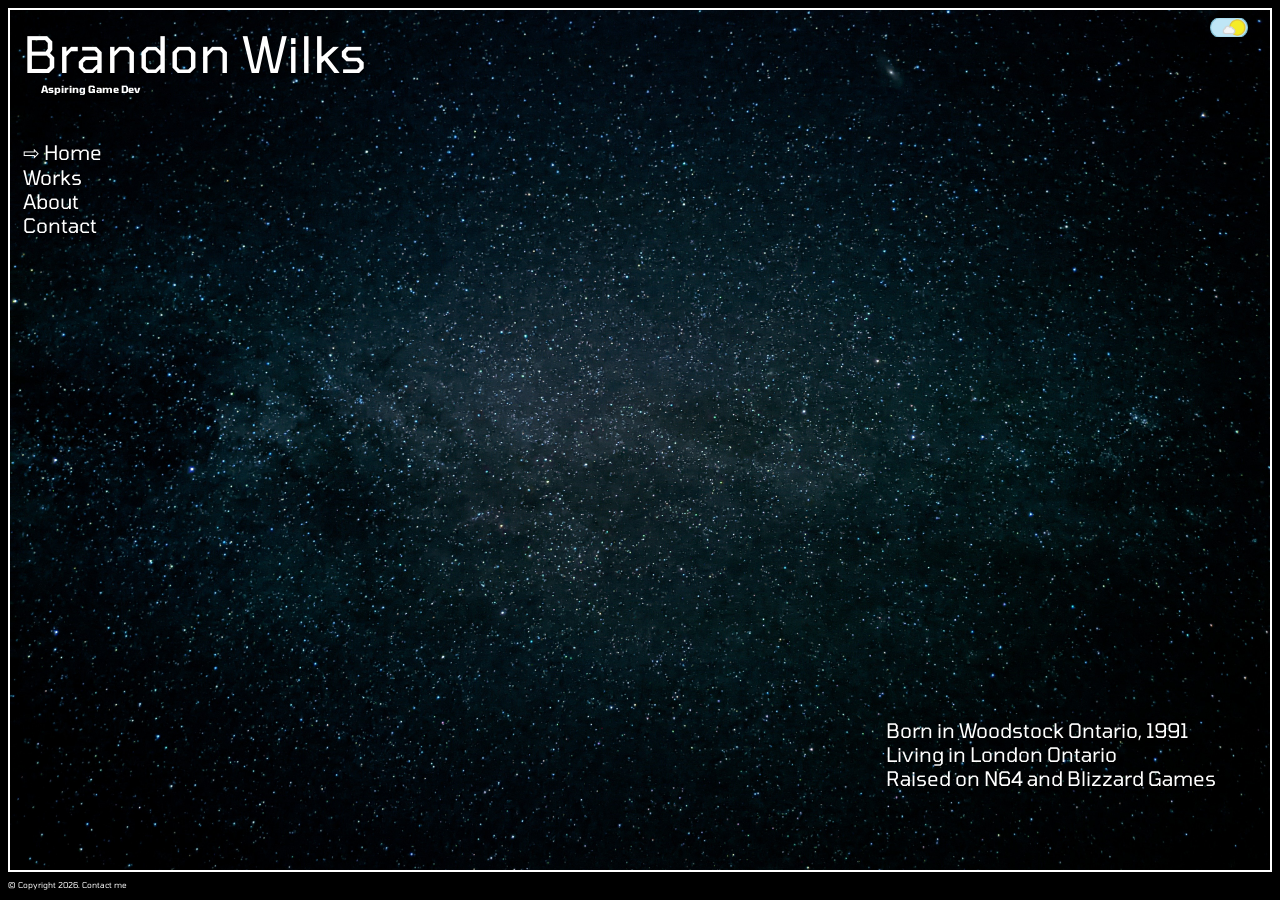
==== index.html @ 19c2da0e "Add files via upload" ====
<!doctype html>
<html>
	<head>
		<meta charset="utf-8">
		<meta name="viewport" content="width=device-width, initial-scale=1">
		
		<link href="main.css" rel="stylesheet" media="screen">
		
		<link href="https://fonts.googleapis.com/css2?family=Tomorrow:ital,wght@0,100;0,200;0,300;0,400;0,500;0,600;0,700;0,800;0,900;1,100;1,200;1,300;1,400;1,500;1,600;1,700;1,800;1,900&display=swap" rel="stylesheet">        
		
		<title>Brandon W</title>
	</head>
	
	<body>
        <div class="floating-container">
            <header>
                <h1>Brandon Wilks</h1>
                <h5>Aspiring Game Dev</h5>
            </header>
            
            <nav>
                <ul>
                    
                    <li><a href=#>⇨ Home</a></li>
                    <li><a href="works.html">Works</a></li>
                    <li><a href="about.html">About</a></li>
                    <li><a href="contact.html">Contact</a></li>
                </ul>
            </nav>
            
            <main></main>

            <button class="day-night-btn" onclick="toggleMode()"></button>
            <script>
                function toggleMode() {
                    document.querySelector('.floating-container').classList.toggle('light-mode');
                    document.querySelector('.day-night-btn').classList.toggle('light-mode');
                }
            </script>
            
            <div class="float-right">
                <p> Born in Woodstock Ontario, 1991<br>
                    Living in London Ontario<br>
                    Raised on N64 and Blizzard Games<br>
                </p>
            </div>
        </div>
        
        <footer>
            <p>&copy; Copyright 2026. Contact <a href="mailto:brandonmwilks@gmail.com">me</a></p>
        </footer>
	</body>
</html>
---- main.css ----
.tomorrow-thin {
    font-family: "Tomorrow", sans-serif;
    font-weight: 100;
    font-style: normal;
  }
  
  .tomorrow-extralight {
    font-family: "Tomorrow", sans-serif;
    font-weight: 200;
    font-style: normal;
  }
  
  .tomorrow-light {
    font-family: "Tomorrow", sans-serif;
    font-weight: 300;
    font-style: normal;
  }
  
  .tomorrow-regular {
    font-family: "Tomorrow", sans-serif;
    font-weight: 400;
    font-style: normal;
  }
  
  .tomorrow-medium {
    font-family: "Tomorrow", sans-serif;
    font-weight: 500;
    font-style: normal;
  }
  
  .tomorrow-semibold {
    font-family: "Tomorrow", sans-serif;
    font-weight: 600;
    font-style: normal;
  }
  
  .tomorrow-bold {
    font-family: "Tomorrow", sans-serif;
    font-weight: 700;
    font-style: normal;
  }
  
  .tomorrow-extrabold {
    font-family: "Tomorrow", sans-serif;
    font-weight: 800;
    font-style: normal;
  }
  
  .tomorrow-black {
    font-family: "Tomorrow", sans-serif;
    font-weight: 900;
    font-style: normal;
  }
  
  .tomorrow-thin-italic {
    font-family: "Tomorrow", sans-serif;
    font-weight: 100;
    font-style: italic;
  }
  
  .tomorrow-extralight-italic {
    font-family: "Tomorrow", sans-serif;
    font-weight: 200;
    font-style: italic;
  }
  
  .tomorrow-light-italic {
    font-family: "Tomorrow", sans-serif;
    font-weight: 300;
    font-style: italic;
  }
  
  .tomorrow-regular-italic {
    font-family: "Tomorrow", sans-serif;
    font-weight: 400;
    font-style: italic;
  }
  
  .tomorrow-medium-italic {
    font-family: "Tomorrow", sans-serif;
    font-weight: 500;
    font-style: italic;
  }
  
  .tomorrow-semibold-italic {
    font-family: "Tomorrow", sans-serif;
    font-weight: 600;
    font-style: italic;
  }
  
  .tomorrow-bold-italic {
    font-family: "Tomorrow", sans-serif;
    font-weight: 700;
    font-style: italic;
  }
  
  .tomorrow-extrabold-italic {
    font-family: "Tomorrow", sans-serif;
    font-weight: 800;
    font-style: italic;
  }
  
  .tomorrow-black-italic {
    font-family: "Tomorrow", sans-serif;
    font-weight: 900;
    font-style: italic;
  }
  

body {
    font-family: 'Tomorrow', sans-serif;
    font-weight: 400;
    background-color: black;
}

.floating-container {
    display: flex;
    flex-direction: column;
    height: 96vh;
    padding: 1%;
    box-sizing: border-box;
    background-image: url('images/nightsky.jpg');
    background-size: cover;
    background-position: center;
    background-repeat: no-repeat;
    box-shadow: 0 0 10px rgba(0, 0, 0, 0.1);
    border: 2px solid white;
    margin: 0 auto;
    color: white;
    text-shadow: 2px 2px 5px black;
}
.floating-container.light-mode {
  background-image: url('images/MornSkyClipped.png');
  background-size: cover;
  background-position: center;
  background-repeat: no-repeat;
  color: black;
  text-shadow: 2px 2px 5px white;
}

.day-night-btn{
  position: fixed;
  right: 2.5%;
  top: 2%;
  width: 3%;
  height: auto;
  aspect-ratio: 2;
  background-image: url('images/daytoggle.png');
  background-size: cover;
  background-position: center;
  background-repeat: no-repeat;
  background-color: transparent;
  border: none;
  cursor: pointer;
  outline: none;
}
.day-night-btn.light-mode {
  background-image: url('images/nighttoggle.png');
}

.float-right{
    font-size: clamp(10px, 2vw, 20px);
    position: fixed;
    right: 5%;
    bottom: 10%;
}


.about-float{
    padding-top:5%;
    display: flex;
    flex-direction: row;
    padding-left: 10%;
}

.float-item{
    display: flex;
    flex-direction: column;
    text-align: left;
}

.resized-img {
    width: 50%;
    height: auto;
}

ul{
    font-size: clamp(10px, 2vw, 20px);
    display: flex;
    flex-direction: column;
    list-style: none;
    padding: 0;
    margin: 0;
    margin-top: 5vh;
    margin-bottom: 5vh;
    justify-content: space-evenly;
    align-items: left;
}
.gameList{
    padding: 0;
    margin: 0;
    display: flex;
    flex-direction: row;
    align-items: center;
    justify-content: space-evenly;
}

a{
    text-decoration: none;
    color: inherit;
}

header h1 {
    font-size: clamp(25px, 5vw, 50px);
    text-align: left;
    margin: 0;
    padding: 0;
}

header h5 {
    font-size: clamp(5px, 1vw, 10px);
    text-align: left;
    margin: 0;
    padding: 0;
    padding-left: 2vh;
}

h1 {
    font-size: clamp(15px, 3vw, 30px);
    font-weight: 400;
    text-shadow: 2px 2px 4px rgba(0, 0, 0, 0.6);
}

.game-container {
  display: flex;
  justify-content: center;
  align-items: center;
  height: 100vh;
  background-color: transparent;
}

iframe {
  width: 800px;
  height: 600px;
  border: none;
}

footer{
    font-size: clamp(4px, 1vw, 8px);
    color: white;
    margin-top: 0px;
    margin-bottom: 0px;
    padding-top: 0px;
    padding-bottom: 0px;
}

@media (max-width: 425px) {

  .floating-container {
    display: flex;
    flex-direction: column;
    height: 96vh;
    padding: 1%;
    box-sizing: border-box;
    margin: 0px;
    margin-bottom: 2vh;
  }
  .about-float{
    padding-top:5%;
    display: flex;
    flex-direction: column;
    gap: 10px;
    padding-left: 10%;
    align-items: left;
  }

  .float-item{
    display: flex;
    flex-direction: row;
    gap: 10px;
    text-align: left;
  }

}
@media (max-width: 768px) {

  .about-float{
    flex-wrap: wrap;
    row-gap: 10px;
    padding: 0;
  }
  .float-item{
    display: flex;
    flex-direction: row;
    gap: 10px;
    text-align: left;
  }
}
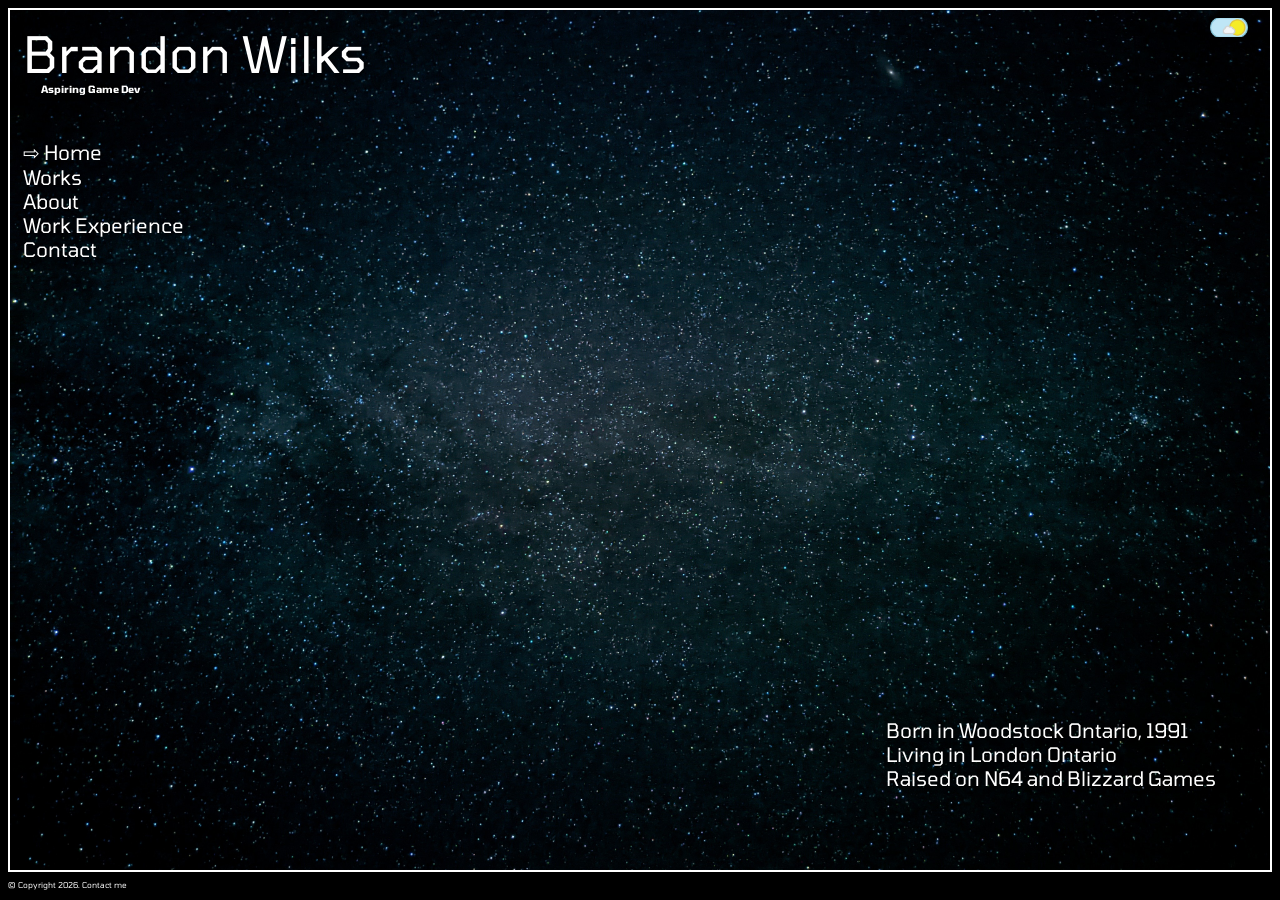
==== commit 095c65fb: "Add files via upload" ====
--- a/index.html
+++ b/index.html
@@ -12,7 +12,7 @@
 	</head>
 	
 	<body>
-        <div class="floating-container">
+        <div class="main-container">
             <header>
                 <h1>Brandon Wilks</h1>
                 <h5>Aspiring Game Dev</h5>
@@ -20,10 +20,10 @@
             
             <nav>
                 <ul>
-                    
                     <li><a href=#>⇨ Home</a></li>
                     <li><a href="works.html">Works</a></li>
                     <li><a href="about.html">About</a></li>
+                    <li><a href="resume.html">Work Experience</a></li>
                     <li><a href="contact.html">Contact</a></li>
                 </ul>
             </nav>
@@ -33,7 +33,7 @@
             <button class="day-night-btn" onclick="toggleMode()"></button>
             <script>
                 function toggleMode() {
-                    document.querySelector('.floating-container').classList.toggle('light-mode');
+                    document.querySelector('.main-container').classList.toggle('light-mode');
                     document.querySelector('.day-night-btn').classList.toggle('light-mode');
                 }
             </script>
--- a/main.css
+++ b/main.css
@@ -107,29 +107,29 @@
   }
   
 
-body {
+  body {
     font-family: 'Tomorrow', sans-serif;
     font-weight: 400;
     background-color: black;
-}
-
-.floating-container {
-    display: flex;
-    flex-direction: column;
-    height: 96vh;
-    padding: 1%;
-    box-sizing: border-box;
-    background-image: url('images/nightsky.jpg');
-    background-size: cover;
-    background-position: center;
-    background-repeat: no-repeat;
-    box-shadow: 0 0 10px rgba(0, 0, 0, 0.1);
-    border: 2px solid white;
-    margin: 0 auto;
-    color: white;
-    text-shadow: 2px 2px 5px black;
-}
-.floating-container.light-mode {
+  }
+
+.main-container {
+  display: flex;
+  flex-direction: column;
+  height: 96vh;
+  padding: 1%;
+  box-sizing: border-box;
+  background-image: url('images/nightsky.jpg');
+  background-size: cover;
+  background-position: center;
+  background-repeat: no-repeat;
+  box-shadow: 0 0 10px rgba(0, 0, 0, 0.1);
+  border: 2px solid white;
+  margin: 0 auto;
+  color: white;
+  text-shadow: 2px 2px 5px black;
+}
+.main-container.light-mode {
   background-image: url('images/MornSkyClipped.png');
   background-size: cover;
   background-position: center;
@@ -159,76 +159,93 @@
 }
 
 .float-right{
-    font-size: clamp(10px, 2vw, 20px);
-    position: fixed;
-    right: 5%;
-    bottom: 10%;
+  font-size: clamp(10px, 2vw, 20px);
+  position: fixed;
+  right: 5%;
+  bottom: 10%;
 }
 
 
 .about-float{
-    padding-top:5%;
-    display: flex;
-    flex-direction: row;
-    padding-left: 10%;
+  padding-top:5%;
+  display: flex;
+  flex-direction: row;
+  padding-left: 10%;
+}
+.resume-float{
+  padding-top:5%;
+  display: grid;
+  grid-template-columns: 1fr 1fr;
+  justify-content: center;
+  align-self: center;
+  gap: 10%;
+  width: 95%;
 }
 
 .float-item{
-    display: flex;
-    flex-direction: column;
-    text-align: left;
+  display: block;
+  flex-direction: column;
+  text-align: left;
 }
 
 .resized-img {
     width: 50%;
     height: auto;
 }
+.tiny-img {
+    width: 20%;
+}
 
 ul{
-    font-size: clamp(10px, 2vw, 20px);
-    display: flex;
-    flex-direction: column;
-    list-style: none;
-    padding: 0;
-    margin: 0;
-    margin-top: 5vh;
-    margin-bottom: 5vh;
-    justify-content: space-evenly;
-    align-items: left;
+  font-size: clamp(10px, 2vw, 20px);
+  display: flex;
+  flex-direction: column;
+  list-style: none;
+  padding: 0;
+  margin: 0;
+  margin-top: 5vh;
+  margin-bottom: 1vh;
+  justify-content: space-evenly;
+  align-items: left;
 }
 .gameList{
-    padding: 0;
-    margin: 0;
-    display: flex;
-    flex-direction: row;
-    align-items: center;
-    justify-content: space-evenly;
+  padding: 0;
+  margin: 0;
+  display: flex;
+  flex-direction: row;
+  align-items: center;
+  justify-content: space-evenly;
 }
 
 a{
-    text-decoration: none;
-    color: inherit;
+  text-decoration: none;
+  color: inherit;
 }
 
 header h1 {
-    font-size: clamp(25px, 5vw, 50px);
-    text-align: left;
-    margin: 0;
-    padding: 0;
+  font-size: clamp(25px, 5vw, 50px);
+  text-align: left;
+  margin: 0;
+  padding: 0;
 }
 
 header h5 {
-    font-size: clamp(5px, 1vw, 10px);
-    text-align: left;
-    margin: 0;
-    padding: 0;
-    padding-left: 2vh;
+  font-size: clamp(5px, 1vw, 10px);
+  text-align: left;
+  margin: 0;
+  padding: 0;
+  padding-left: 2vh;
 }
 
 h1 {
-    font-size: clamp(15px, 3vw, 30px);
-    font-weight: 400;
-    text-shadow: 2px 2px 4px rgba(0, 0, 0, 0.6);
+  font-size: clamp(15px, 3vw, 30px);
+  font-weight: 400;
+  text-shadow: 2px 2px 4px rgba(0, 0, 0, 0.6);
+}
+
+h3 {
+  font-style: bold;
+  padding:0;
 }
 
 .game-container {
@@ -256,22 +273,31 @@
 
 @media (max-width: 425px) {
 
-  .floating-container {
+  .main-container {
     display: flex;
     flex-direction: column;
     height: 96vh;
     padding: 1%;
     box-sizing: border-box;
-    margin: 0px;
-    margin-bottom: 2vh;
+    margin-bottom: 1vh;
   }
   .about-float{
-    padding-top:5%;
-    display: flex;
-    flex-direction: column;
+    display: flex;
+    flex-wrap: wrap;
     gap: 10px;
     padding-left: 10%;
-    align-items: left;
+  }
+  .resume-float{
+    display: flex;
+    flex-wrap: wrap;
+    flex-direction: row;
+    gap: 10px;
+    padding-left: 10%;
+    height: 46vh;
+  }
+  .tiny-img {
+    height: 20%;
+    width: 20%
   }
 
   .float-item{
@@ -285,14 +311,25 @@
 @media (max-width: 768px) {
 
   .about-float{
+    display: flex;
     flex-wrap: wrap;
-    row-gap: 10px;
+    row-gap: 5%;
     padding: 0;
+    height:40%;
+    justify-content: center;
   }
   .float-item{
+    font-size: clamp(10px, 3vw, 20px);
     display: flex;
     flex-direction: row;
-    gap: 10px;
+    gap: 20px;
     text-align: left;
+    height:40%;
+  }
+  .float-right{
+    font-size: clamp(10px, 2vw, 20px);
+    position: fixed;
+    right: 5%;
+    bottom: 5%;
   }
 }
